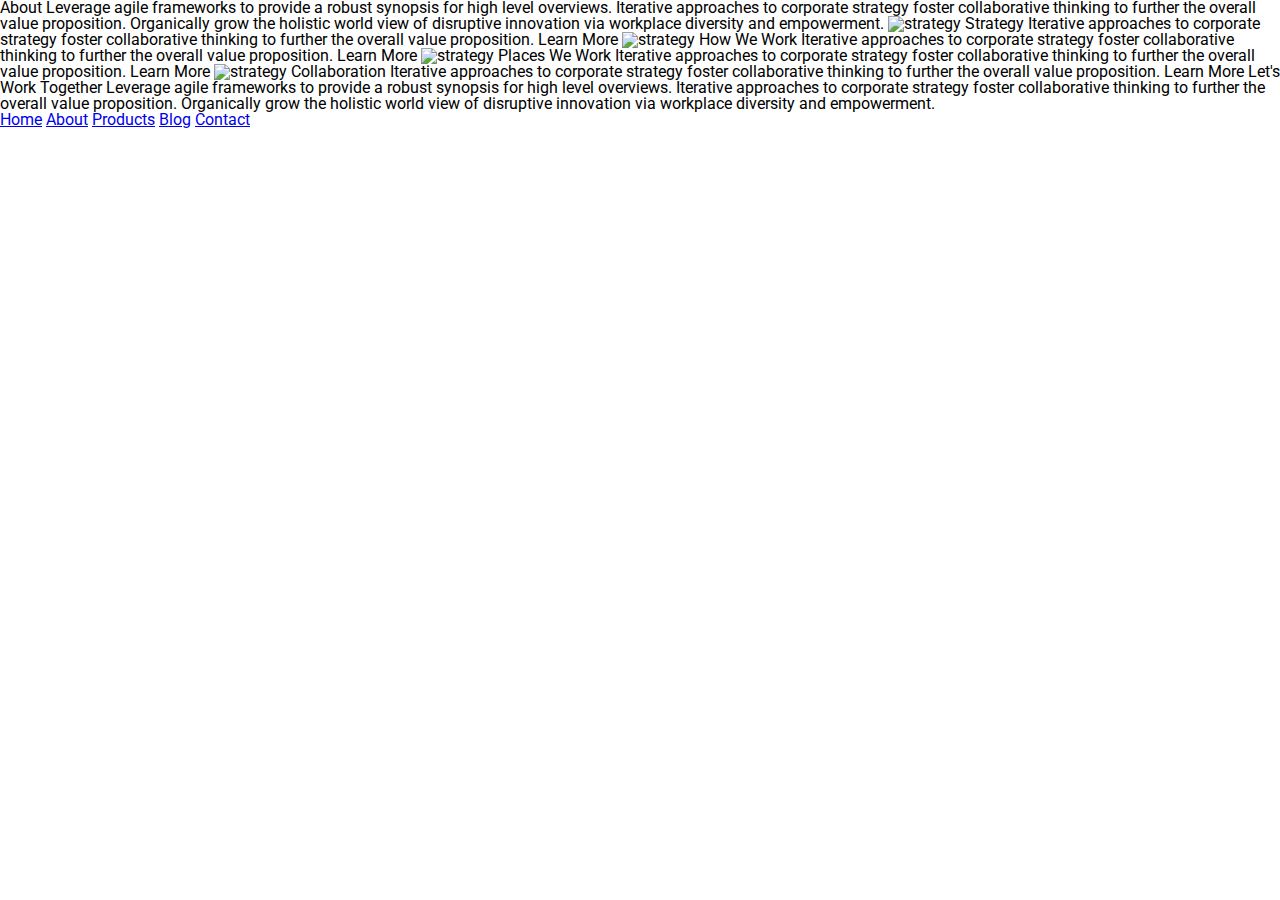
==== about.html @ 5a6a21a4 "midwayupdate" ====
<!doctype html>

<html lang="en">
<head>
  <meta charset="utf-8">

  <title>Sprint Challenge - About</title>

  <link href="https://fonts.googleapis.com/css?family=Roboto|Rubik" rel="stylesheet">
  <link rel="stylesheet" href="css/about.css">

</head>

<body>
    
  <div class="container about-page">
     
    About

    Leverage agile frameworks to provide a robust synopsis for high level overviews. Iterative approaches to corporate strategy foster collaborative thinking to further the overall value proposition. Organically grow the holistic world view of disruptive innovation via workplace diversity and empowerment.


    <img src="img/about-plan.png" alt="strategy">
    
    Strategy
    
    Iterative approaches to corporate strategy foster collaborative thinking to further the overall value proposition.

    Learn More



    <img src="img/about-working.png" alt="strategy">
    
    How We Work
    
    Iterative approaches to corporate strategy foster collaborative thinking to further the overall value proposition.

    Learn More



    <img src="img/about-office.png" alt="strategy">
    
    Places We Work

    Iterative approaches to corporate strategy foster collaborative thinking to further the overall value proposition.

    Learn More

    <img src="img/about-meeting.png" alt="strategy">
    
    Collaboration
    
    Iterative approaches to corporate strategy foster collaborative thinking to further the overall value proposition.

    Learn More

    Let's Work Together

    Leverage agile frameworks to provide a robust synopsis for high level overviews. Iterative approaches to corporate strategy foster collaborative thinking to further the overall value proposition. Organically grow the holistic world view of disruptive innovation via workplace diversity and empowerment.
        
      <footer>
        <nav>
          <a href="index.html">Home</a>
          <a href="#">About</a>
          <a href="#">Products</a>
          <a href="#">Blog</a>
          <a href="#">Contact</a>
        </nav>
      </footer>
    </div><!-- container -->        
</body>
</html>
---- css/about.css ----
html, body, div, span, applet, object, iframe,
h1, h2, h3, h4, h5, h6, p, blockquote, pre,
a, abbr, acronym, address, big, cite, code,
del, dfn, em, img, ins, kbd, q, s, samp,
small, strike, strong, sub, sup, tt, var,
b, u, i, center,
dl, dt, dd, ol, ul, li,
fieldset, form, label, legend,
table, caption, tbody, tfoot, thead, tr, th, td,
article, aside, canvas, details, embed, 
figure, figcaption, footer, header, hgroup, 
menu, nav, output, ruby, section, summary,
time, mark, audio, video {
	margin: 0;
	padding: 0;
	border: 0;
	font-size: 100%;
	font: inherit;
	vertical-align: baseline;
}
/* HTML5 display-role reset for older browsers */
article, aside, details, figcaption, figure, 
footer, header, hgroup, menu, nav, section {
	display: block;
}
body {
	line-height: 1;
}
ol, ul {
	list-style: none;
}
blockquote, q {
	quotes: none;
}
blockquote:before, blockquote:after,
q:before, q:after {
	content: '';
	content: none;
}
table {
	border-collapse: collapse;
	border-spacing: 0;
}

* {
    box-sizing: border-box;
}

html, body {
    height: 100%;
    font-family: 'Roboto', sans-serif;
}

h1, h2, h3, h4, h5 {
    font-size: 18px;
    margin-bottom: 15px;
    font-family: 'Rubik', sans-serif;
}

p {
    line-height: 1.4;
}
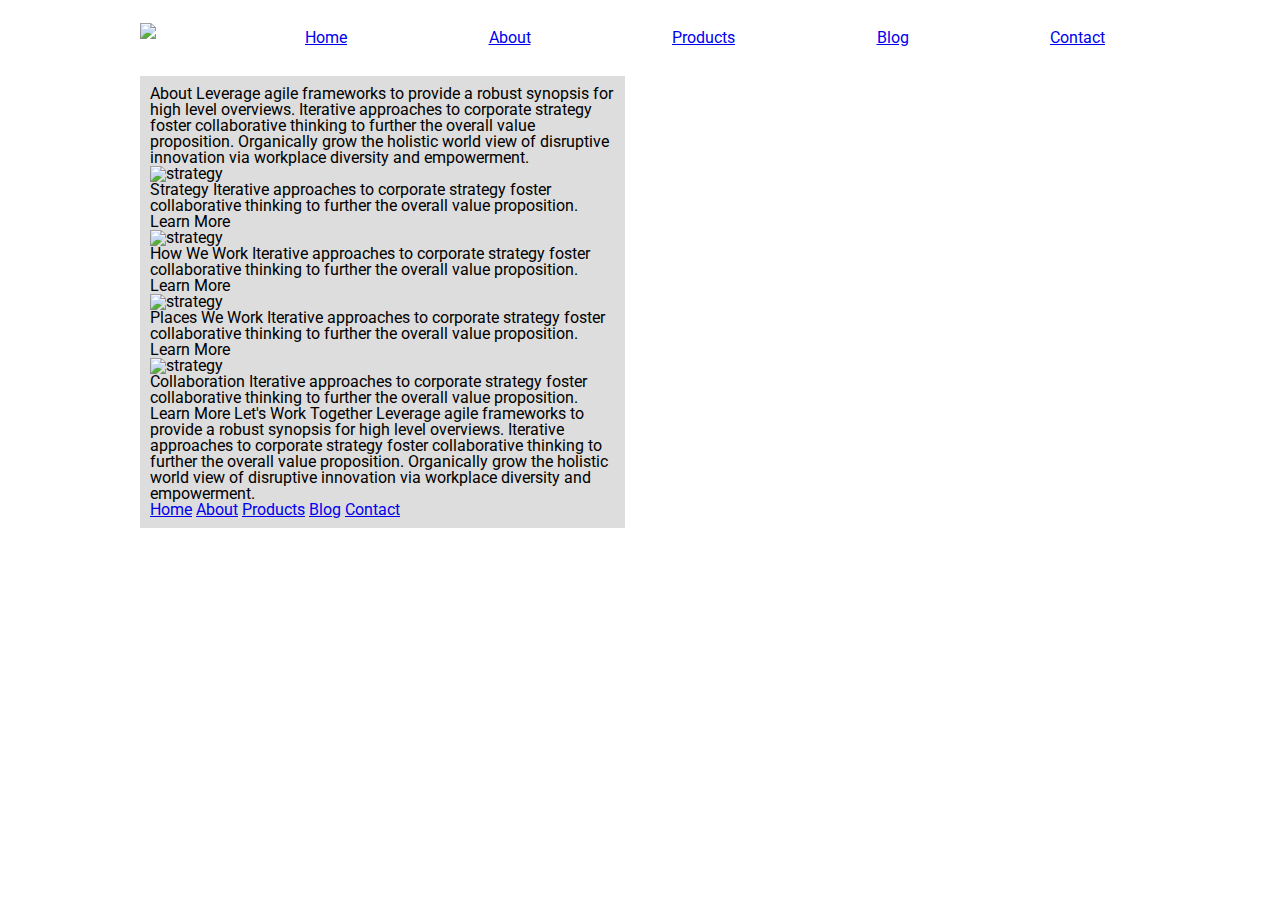
==== commit 2a94c6bd: "about" ====
--- a/about.html
+++ b/about.html
@@ -12,7 +12,18 @@
 </head>
 
 <body>
-    
+  <header class="top-header">
+    <img class="top-logo" src="img/lambda-black.png" />
+
+    <nav class="topnav">
+      <a href="#">Home</a>
+      <a href="about.html">About</a>
+      <a href="#">Products</a>
+      <a href="#">Blog</a>
+      <a href="#">Contact</a>
+    </nav>
+  </header>  
+  
   <div class="container about-page">
      
     About
--- a/css/about.css
+++ b/css/about.css
@@ -1,63 +1,180 @@
-html, body, div, span, applet, object, iframe,
-h1, h2, h3, h4, h5, h6, p, blockquote, pre,
-a, abbr, acronym, address, big, cite, code,
-del, dfn, em, img, ins, kbd, q, s, samp,
-small, strike, strong, sub, sup, tt, var,
-b, u, i, center,
-dl, dt, dd, ol, ul, li,
-fieldset, form, label, legend,
-table, caption, tbody, tfoot, thead, tr, th, td,
-article, aside, canvas, details, embed, 
-figure, figcaption, footer, header, hgroup, 
-menu, nav, output, ruby, section, summary,
-time, mark, audio, video {
-	margin: 0;
-	padding: 0;
-	border: 0;
-	font-size: 100%;
-	font: inherit;
-	vertical-align: baseline;
+html,
+body,
+div,
+span,
+applet,
+object,
+iframe,
+h1,
+h2,
+h3,
+h4,
+h5,
+h6,
+p,
+blockquote,
+pre,
+a,
+abbr,
+acronym,
+address,
+big,
+cite,
+code,
+del,
+dfn,
+em,
+img,
+ins,
+kbd,
+q,
+s,
+samp,
+small,
+strike,
+strong,
+sub,
+sup,
+tt,
+var,
+b,
+u,
+i,
+center,
+dl,
+dt,
+dd,
+ol,
+ul,
+li,
+fieldset,
+form,
+label,
+legend,
+table,
+caption,
+tbody,
+tfoot,
+thead,
+tr,
+th,
+td,
+article,
+aside,
+canvas,
+details,
+embed,
+figure,
+figcaption,
+footer,
+header,
+hgroup,
+menu,
+nav,
+output,
+ruby,
+section,
+summary,
+time,
+mark,
+audio,
+video {
+  margin: 0;
+  padding: 0;
+  border: 0;
+  font-size: 100%;
+  font: inherit;
+  vertical-align: baseline;
 }
 /* HTML5 display-role reset for older browsers */
-article, aside, details, figcaption, figure, 
-footer, header, hgroup, menu, nav, section {
-	display: block;
+article,
+aside,
+details,
+figcaption,
+figure,
+footer,
+header,
+hgroup,
+menu,
+nav,
+section {
+  display: block;
 }
 body {
-	line-height: 1;
+  line-height: 1;
 }
-ol, ul {
-	list-style: none;
+ol,
+ul {
+  list-style: none;
 }
-blockquote, q {
-	quotes: none;
+blockquote,
+q {
+  quotes: none;
 }
-blockquote:before, blockquote:after,
-q:before, q:after {
-	content: '';
-	content: none;
+blockquote:before,
+blockquote:after,
+q:before,
+q:after {
+  content: "";
+  content: none;
 }
 table {
-	border-collapse: collapse;
-	border-spacing: 0;
+  border-collapse: collapse;
+  border-spacing: 0;
 }
 
 * {
-    box-sizing: border-box;
+  box-sizing: border-box;
 }
 
-html, body {
-    height: 100%;
-    font-family: 'Roboto', sans-serif;
+html,
+body {
+  height: 100%;
+  font-family: "Roboto", sans-serif;
 }
 
-h1, h2, h3, h4, h5 {
-    font-size: 18px;
-    margin-bottom: 15px;
-    font-family: 'Rubik', sans-serif;
+h1,
+h2,
+h3,
+h4,
+h5 {
+  font-size: 18px;
+  margin-bottom: 15px;
+  font-family: "Rubik", sans-serif;
 }
 
 p {
-    line-height: 1.4;
+  line-height: 1.4;
 }
 
+body {
+  width: 1000px;
+  margin: auto;
+}
+
+.top-header {
+  display: flex;
+  justify-content: space-between;
+  align-items: center;
+  margin: 15px 0;
+}
+.topnav {
+  display: flex;
+  text-decoration-style: none;
+  justify-content: center;
+  justify-content: space-between;
+  width: 80%;
+  margin-top: 15px;
+  margin-right: 35px;
+  margin-left: 30px;
+}
+
+.container {
+  display: flex;
+  flex-direction: column;
+  flex-wrap: wrap;
+  width: 48.5%;
+  padding: 10px;
+  background-color: #ddd;
+  margin-top: 30px;
+}
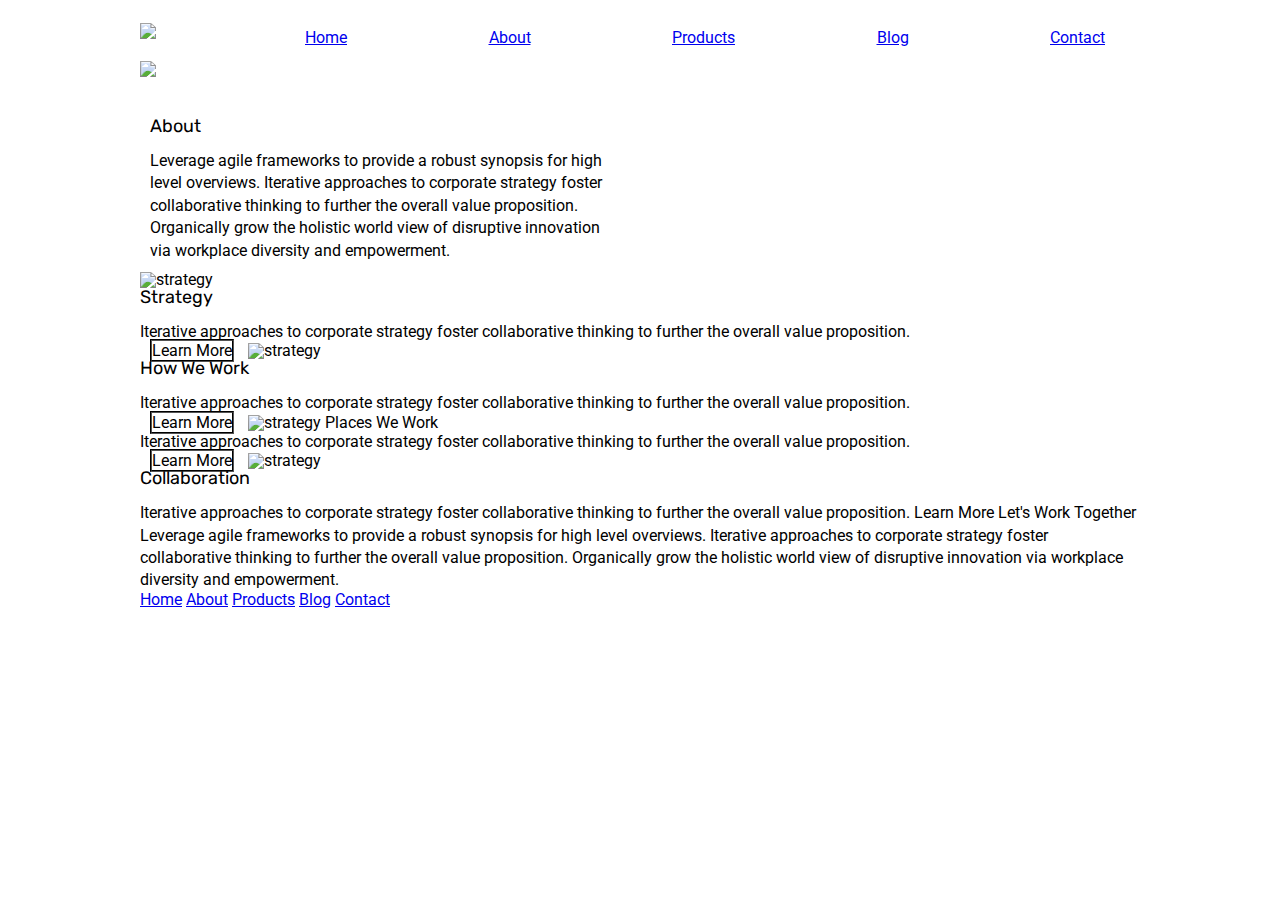
==== commit 82bff09d: "about with banner" ====
--- a/about.html
+++ b/about.html
@@ -1,76 +1,90 @@
-<!doctype html>
+<!DOCTYPE html>
 
 <html lang="en">
-<head>
-  <meta charset="utf-8">
+  <head>
+    <meta charset="utf-8" />
 
-  <title>Sprint Challenge - About</title>
+    <title>Sprint Challenge - About</title>
 
-  <link href="https://fonts.googleapis.com/css?family=Roboto|Rubik" rel="stylesheet">
-  <link rel="stylesheet" href="css/about.css">
+    <link
+      href="https://fonts.googleapis.com/css?family=Roboto|Rubik"
+      rel="stylesheet"
+    />
+    <link rel="stylesheet" href="css/about.css" />
+  </head>
 
-</head>
+  <body>
+    <header class="top-header">
+      <img class="top-logo" src="img/lambda-black.png" />
 
-<body>
-  <header class="top-header">
-    <img class="top-logo" src="img/lambda-black.png" />
+      <nav class="topnav">
+        <a href="index.html">Home</a>
+        <a href="about.html">About</a>
+        <a href="#">Products</a>
+        <a href="#">Blog</a>
+        <a href="#">Contact</a>
+      </nav>
+    
+    </header>
+   
+    <img class="banner" src="img/jumbo-about.png"/>
+    
+    <div class="container about-page">
+      <h2>About</h2>
 
-    <nav class="topnav">
-      <a href="#">Home</a>
-      <a href="about.html">About</a>
-      <a href="#">Products</a>
-      <a href="#">Blog</a>
-      <a href="#">Contact</a>
-    </nav>
-  </header>  
-  
-  <div class="container about-page">
-     
-    About
+      <p>
+        Leverage agile frameworks to provide a robust synopsis for high level
+        overviews. Iterative approaches to corporate strategy foster
+        collaborative thinking to further the overall value proposition.
+        Organically grow the holistic world view of disruptive innovation via
+        workplace diversity and empowerment.
+      </p>
+      
+    </div>
+   
+<section>
+    <img src="img/about-plan.png" alt="strategy" />
+    
+        <h2>Strategy</h2>
+        <p>
+          Iterative approaches to corporate strategy foster collaborative
+          thinking to further the overall value proposition.
+        </p>
+        <a class="button">Learn More</a>
 
-    Leverage agile frameworks to provide a robust synopsis for high level overviews. Iterative approaches to corporate strategy foster collaborative thinking to further the overall value proposition. Organically grow the holistic world view of disruptive innovation via workplace diversity and empowerment.
+        <img src="img/about-working.png" alt="strategy" />
 
+        <h2>How We Work</h2>
 
-    <img src="img/about-plan.png" alt="strategy">
-    
-    Strategy
-    
-    Iterative approaches to corporate strategy foster collaborative thinking to further the overall value proposition.
+        <p>
+          Iterative approaches to corporate strategy foster collaborative
+          thinking to further the overall value proposition.
+        </p>
+        <a class="button">Learn More</a>
 
-    Learn More
+        <img src="img/about-office.png" alt="strategy" />
 
+        Places We Work
+        <p>
+          Iterative approaches to corporate strategy foster collaborative
+          thinking to further the overall value proposition.
+        </p>
 
+        <a class="button">Learn More</a>
 
-    <img src="img/about-working.png" alt="strategy">
-    
-    How We Work
-    
-    Iterative approaches to corporate strategy foster collaborative thinking to further the overall value proposition.
+        <img src="img/about-meeting.png" alt="strategy" />
 
-    Learn More
-
-
-
-    <img src="img/about-office.png" alt="strategy">
-    
-    Places We Work
-
-    Iterative approaches to corporate strategy foster collaborative thinking to further the overall value proposition.
-
-    Learn More
-
-    <img src="img/about-meeting.png" alt="strategy">
-    
-    Collaboration
-    
-    Iterative approaches to corporate strategy foster collaborative thinking to further the overall value proposition.
-
-    Learn More
-
-    Let's Work Together
-
-    Leverage agile frameworks to provide a robust synopsis for high level overviews. Iterative approaches to corporate strategy foster collaborative thinking to further the overall value proposition. Organically grow the holistic world view of disruptive innovation via workplace diversity and empowerment.
-        
+        <h2>Collaboration</h2>
+        <p>
+          Iterative approaches to corporate strategy foster collaborative
+          thinking to further the overall value proposition. Learn More Let's
+          Work Together Leverage agile frameworks to provide a robust synopsis
+          for high level overviews. Iterative approaches to corporate strategy
+          foster collaborative thinking to further the overall value
+          proposition. Organically grow the holistic world view of disruptive
+          innovation via workplace diversity and empowerment.
+        </p>
+      </section>
       <footer>
         <nav>
           <a href="index.html">Home</a>
@@ -80,6 +94,7 @@
           <a href="#">Contact</a>
         </nav>
       </footer>
-    </div><!-- container -->        
-</body>
-</html>+    </div>
+    <!-- container -->
+  </body>
+</html>
--- a/css/about.css
+++ b/css/about.css
@@ -169,12 +169,33 @@
   margin-left: 30px;
 }
 
+.container about-page{
+  width:100%;
+  height: auto;
+}
+
 .container {
   display: flex;
   flex-direction: column;
   flex-wrap: wrap;
   width: 48.5%;
   padding: 10px;
-  background-color: #ddd;
   margin-top: 30px;
 }
+
+.button {
+  border-style: groove;
+  box-sizing: content-box;
+  border-width: 2px;
+  border-color: black;
+
+  margin: 10px;
+}
+
+.banner {
+  display: flex;
+  justify-content: center;
+  flex-wrap: wrap;
+  width: 1000px;
+  margin-bottom: 10px;
+}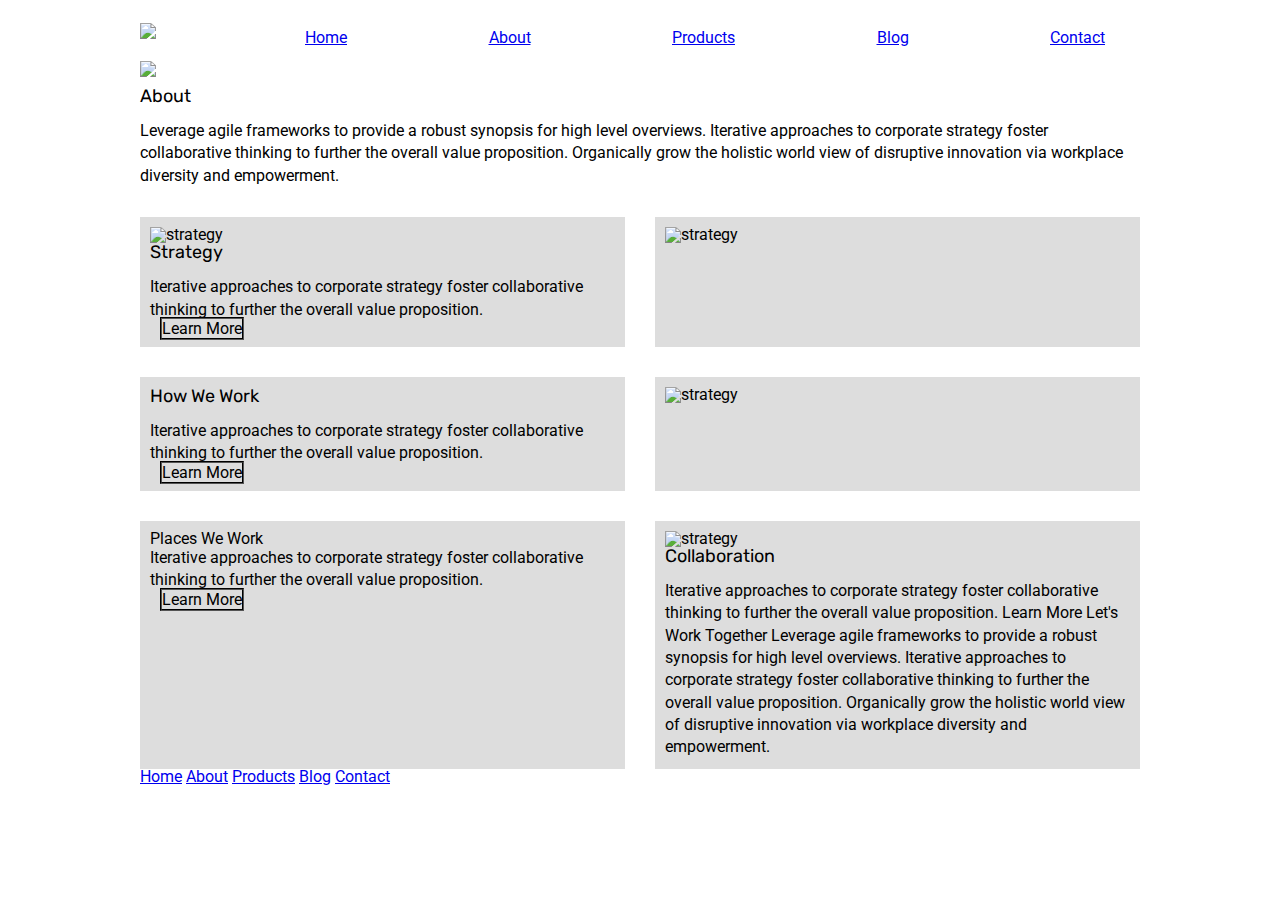
==== commit 51ad930c: "about sumbit" ====
--- a/about.html
+++ b/about.html
@@ -29,7 +29,7 @@
    
     <img class="banner" src="img/jumbo-about.png"/>
     
-    <div class="container about-page">
+    <div class="about">
       <h2>About</h2>
 
       <p>
@@ -42,28 +42,35 @@
       
     </div>
    
-<section>
-    <img src="img/about-plan.png" alt="strategy" />
+<section class="box-section">
     
+    <div class="box-content">
+  <img src="img/about-plan.png" alt="strategy" />
         <h2>Strategy</h2>
         <p>
           Iterative approaches to corporate strategy foster collaborative
           thinking to further the overall value proposition.
         </p>
         <a class="button">Learn More</a>
-
+        </div>
+        
+        <div class="box-content">
         <img src="img/about-working.png" alt="strategy" />
-
-        <h2>How We Work</h2>
+      </div>
+        
+      <div class="box-content">
+      <h2>How We Work</h2>
 
         <p>
           Iterative approaches to corporate strategy foster collaborative
           thinking to further the overall value proposition.
         </p>
         <a class="button">Learn More</a>
-
+        </div>
+        <div class="box-content">
         <img src="img/about-office.png" alt="strategy" />
-
+        </div>
+        <div class="box-content">
         Places We Work
         <p>
           Iterative approaches to corporate strategy foster collaborative
@@ -71,7 +78,8 @@
         </p>
 
         <a class="button">Learn More</a>
-
+        </div>
+        <div class="box-content">
         <img src="img/about-meeting.png" alt="strategy" />
 
         <h2>Collaboration</h2>
@@ -84,7 +92,9 @@
           proposition. Organically grow the holistic world view of disruptive
           innovation via workplace diversity and empowerment.
         </p>
+      </div>
       </section>
+      
       <footer>
         <nav>
           <a href="index.html">Home</a>
--- a/css/about.css
+++ b/css/about.css
@@ -169,9 +169,10 @@
   margin-left: 30px;
 }
 
-.container about-page{
+.about{
   width:100%;
   height: auto;
+  border-bottom: 2px;
 }
 
 .container {
@@ -198,4 +199,16 @@
   flex-wrap: wrap;
   width: 1000px;
   margin-bottom: 10px;
-}+}
+.box-section {
+  display: flex;
+  flex-wrap: wrap;
+  justify-content: space-between;
+}
+
+.box-section .box-content {
+  width: 48.5%;
+  padding: 10px;
+  background-color: #ddd;
+  margin-top: 30px;
+}
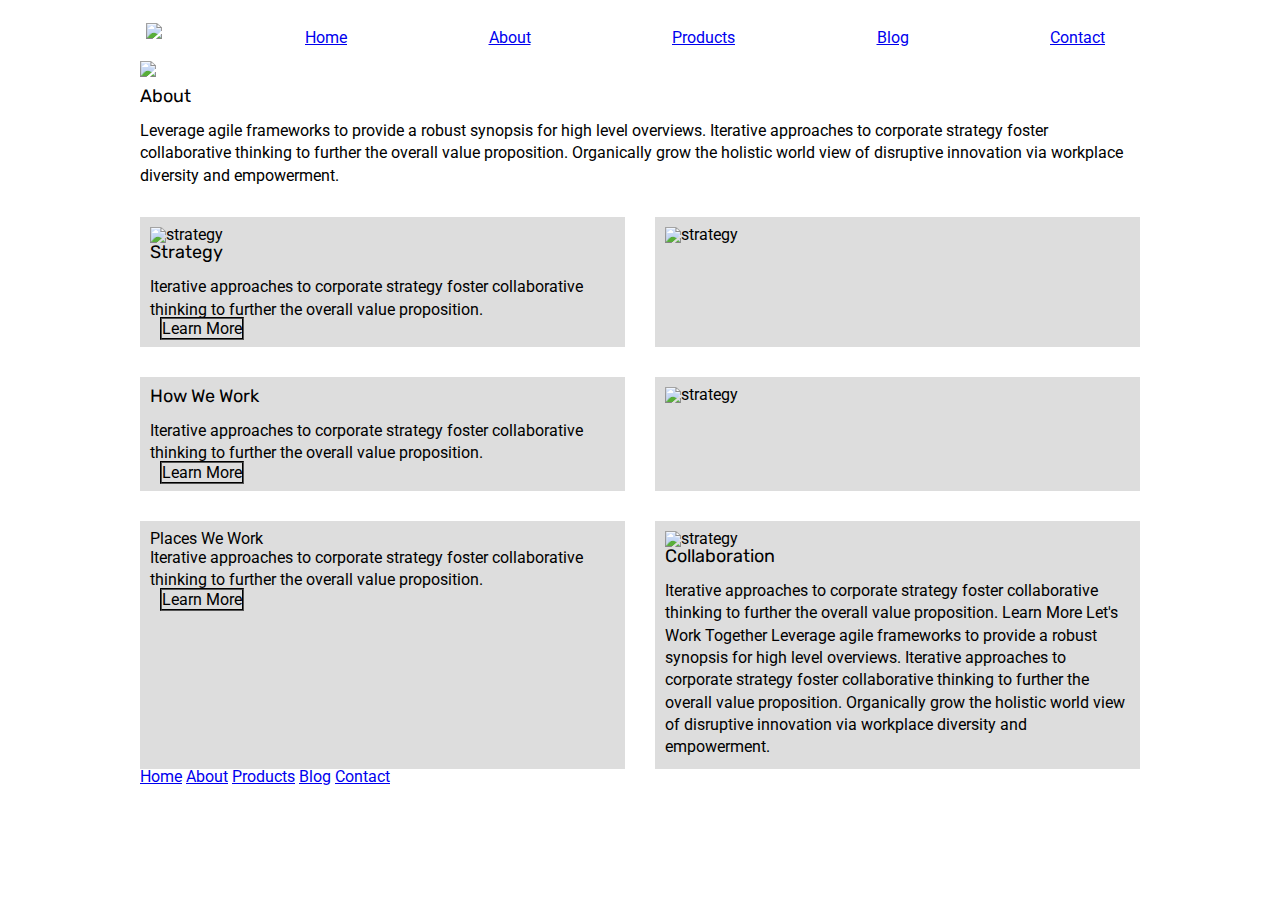
==== commit 2d037108: "about boxes" ====
--- a/about.html
+++ b/about.html
@@ -14,18 +14,18 @@
   </head>
 
   <body>
-    <header class="top-header">
-      <img class="top-logo" src="img/lambda-black.png" />
-
-      <nav class="topnav">
-        <a href="index.html">Home</a>
-        <a href="about.html">About</a>
-        <a href="#">Products</a>
-        <a href="#">Blog</a>
-        <a href="#">Contact</a>
-      </nav>
+      <header class="top-header">
+          <img class="top-logo" src="img/lambda-black.png" />
     
-    </header>
+          <nav class="topnav">
+            <a href="index.html">Home</a>
+            <a href="about.html">About</a>
+            <a href="#">Products</a>
+            <a href="#">Blog</a>
+            <a href="#">Contact</a>
+          </nav>
+          
+        </header>
    
     <img class="banner" src="img/jumbo-about.png"/>
     
--- a/css/about.css
+++ b/css/about.css
@@ -152,6 +152,11 @@
   margin: auto;
 }
 
+.top-logo {
+  display: flex;
+  flex-wrap: wrap;
+  margin: 6px;
+}
 .top-header {
   display: flex;
   justify-content: space-between;
@@ -169,8 +174,8 @@
   margin-left: 30px;
 }
 
-.about{
-  width:100%;
+.about {
+  width: 100%;
   height: auto;
   border-bottom: 2px;
 }
@@ -200,6 +205,9 @@
   width: 1000px;
   margin-bottom: 10px;
 }
+
+
+
 .box-section {
   display: flex;
   flex-wrap: wrap;
@@ -212,3 +220,4 @@
   background-color: #ddd;
   margin-top: 30px;
 }
+
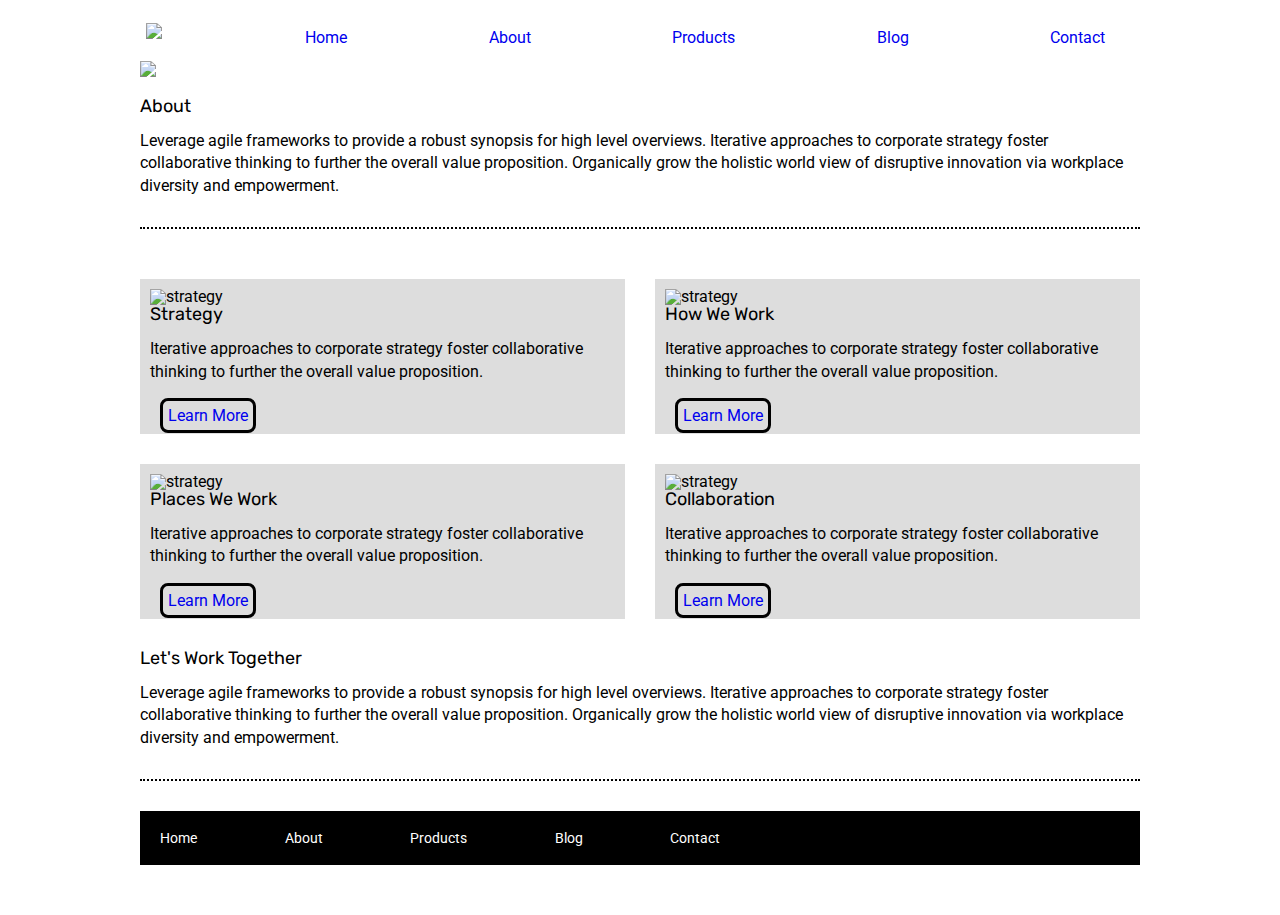
==== commit f3f90971: "final" ====
--- a/about.html
+++ b/about.html
@@ -12,8 +12,10 @@
     />
     <link rel="stylesheet" href="css/about.css" />
   </head>
-
-  <body>
+  
+  <BODY> <STYLE>A {text-decoration: none;} </STYLE>
+  
+    <body>
       <header class="top-header">
           <img class="top-logo" src="img/lambda-black.png" />
     
@@ -45,39 +47,36 @@
 <section class="box-section">
     
     <div class="box-content">
-  <img src="img/about-plan.png" alt="strategy" />
+  
+      <img src="img/about-plan.png" alt="strategy" />
         <h2>Strategy</h2>
         <p>
           Iterative approaches to corporate strategy foster collaborative
           thinking to further the overall value proposition.
         </p>
-        <a class="button">Learn More</a>
+        <a class="button" href="#">Learn More</a>
         </div>
         
         <div class="box-content">
         <img src="img/about-working.png" alt="strategy" />
-      </div>
-        
-      <div class="box-content">
-      <h2>How We Work</h2>
-
+        <h2>How We Work</h2>
         <p>
           Iterative approaches to corporate strategy foster collaborative
           thinking to further the overall value proposition.
         </p>
-        <a class="button">Learn More</a>
+        <a class="button" href="#">Learn More</a>
         </div>
+        
         <div class="box-content">
         <img src="img/about-office.png" alt="strategy" />
-        </div>
-        <div class="box-content">
-        Places We Work
+        
+        <h2>Places We Work</h2>
         <p>
           Iterative approaches to corporate strategy foster collaborative
           thinking to further the overall value proposition.
         </p>
 
-        <a class="button">Learn More</a>
+        <a class="button" href="#">Learn More</a>
         </div>
         <div class="box-content">
         <img src="img/about-meeting.png" alt="strategy" />
@@ -85,17 +84,29 @@
         <h2>Collaboration</h2>
         <p>
           Iterative approaches to corporate strategy foster collaborative
-          thinking to further the overall value proposition. Learn More Let's
-          Work Together Leverage agile frameworks to provide a robust synopsis
-          for high level overviews. Iterative approaches to corporate strategy
-          foster collaborative thinking to further the overall value
-          proposition. Organically grow the holistic world view of disruptive
-          innovation via workplace diversity and empowerment.
+          thinking to further the overall value proposition. 
         </p>
+        <a class="button" href="#">Learn More</a>
       </div>
+      
       </section>
       
+      <Section class="letswork">
+      <h2>Let's Work Together</h2>
+      
+      <p>     
+      Leverage agile frameworks to provide a robust synopsis
+      for high level overviews. Iterative approaches to corporate strategy
+      foster collaborative thinking to further the overall value
+      proposition. Organically grow the holistic world view of disruptive
+      innovation via workplace diversity and empowerment.
+    </p>  
+    
+  </Section>
+      
       <footer>
+       
+         
         <nav>
           <a href="index.html">Home</a>
           <a href="#">About</a>
--- a/css/about.css
+++ b/css/about.css
@@ -175,9 +175,16 @@
 }
 
 .about {
+  margin-top: 20px;
+  margin-bottom: 20px;
   width: 100%;
   height: auto;
   border-bottom: 2px;
+  border-bottom-style: dotted;
+}
+
+.about p {
+  margin-bottom: 30px;
 }
 
 .container {
@@ -190,12 +197,10 @@
 }
 
 .button {
-  border-style: groove;
-  box-sizing: content-box;
-  border-width: 2px;
-  border-color: black;
-
+  border: 3px solid black;
+  border-radius: 8px;
   margin: 10px;
+  padding: 5px;
 }
 
 .banner {
@@ -205,8 +210,6 @@
   width: 1000px;
   margin-bottom: 10px;
 }
-
-
 
 .box-section {
   display: flex;
@@ -221,3 +224,37 @@
   margin-top: 30px;
 }
 
+.box-content p {
+  margin-bottom: 25px;
+}
+
+.letswork p {
+  margin-bottom: 30px;
+}
+.letswork {
+  display: flex;
+  flex-wrap: wrap;
+  margin-top: 30px;
+  margin-bottom: 30px;
+  border-bottom: 2px;
+  border-bottom-style: dotted;
+}
+
+footer {
+  width: 100%;
+  background: black;
+}
+
+footer nav {
+  width: 60%;
+  display: flex;
+  justify-content: space-between;
+  align-items: center;
+  padding: 20px 2%;
+  font-size: 14px;
+}
+
+footer nav a {
+  color: white;
+  text-decoration: none;
+}
